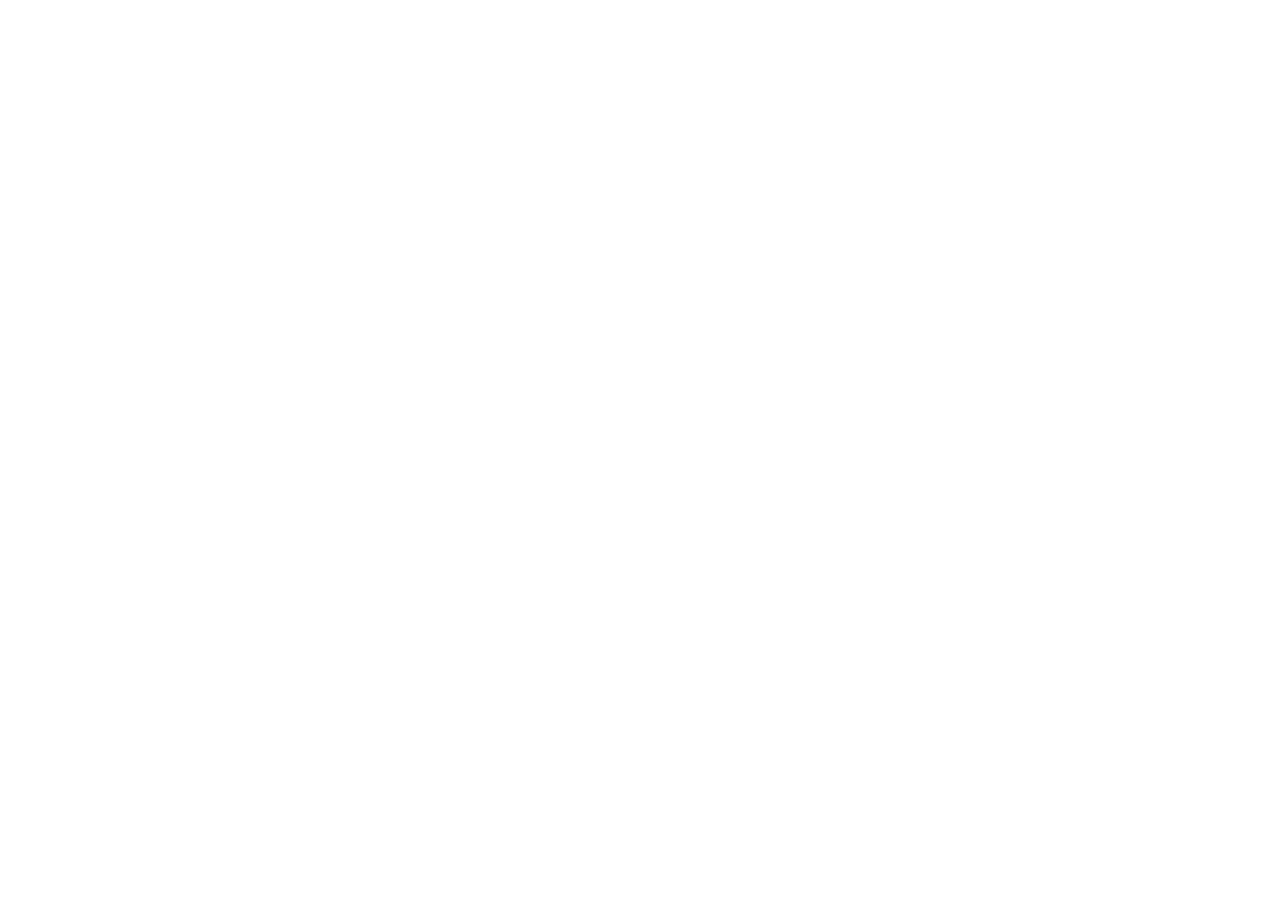
==== index.html @ c0c45ad7 "commit all the things" ====
<html>
  <head>

  </head>
  <body>


    <script>
      url = "https://www.cleverbot.com/getreply";
      key = "CC4sk7cA_iQlY3ymZ43M1AkPwCQ";
      input = encodeURIComponent ("How are you?");
      function ProcessReply (data) {
        if (data.error) console.log ('Error: ' + data.error);
        else alert ('Reply: ' + data.output);
      }
      $.ajax({
          url: url,
          data: {"input": input, "key": key}, //input automatically encoded
          dataType: "jsonp",
          success: ProcessReply
      });
    </script>
  </body>
</html>
<!-- {
  "cs":"112nxdyIJO2...AAA",
  "interaction_count":"2",
  "input":"Hello.",
  "output":"How are you?",
  "conversation_id":"AYAR1E3ITW",
  ...
} -->
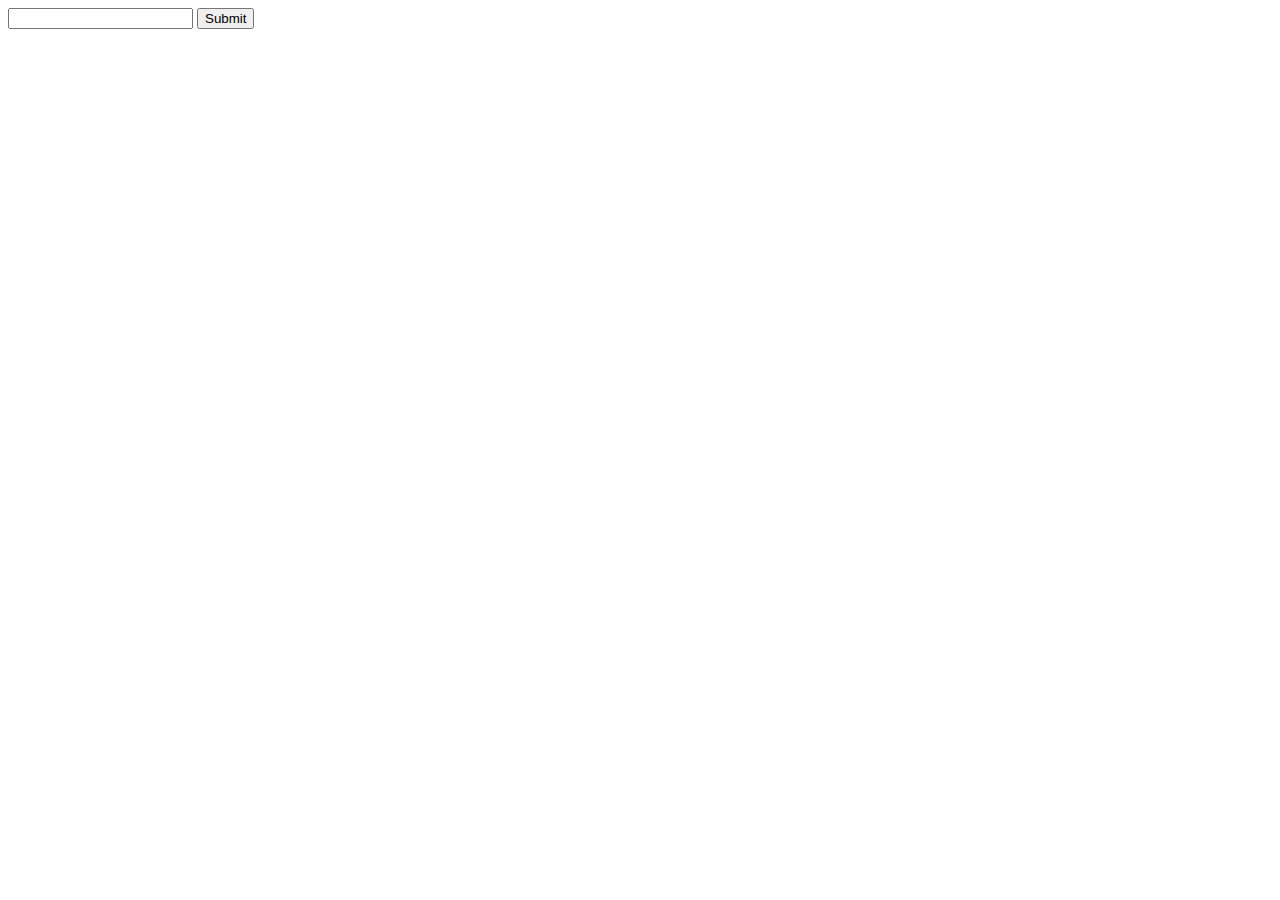
==== commit c65c0b17: "committing more stuff" ====
--- a/index.html
+++ b/index.html
@@ -1,24 +1,36 @@
 <html>
   <head>
-
+    <script src="http://code.jquery.com/jquery-3.2.1.min.js" integrity="sha256-hwg4gsxgFZhOsEEamdOYGBf13FyQuiTwlAQgxVSNgt4=" crossorigin="anonymous">
+    </script>
+    <link rel="stylesheet" type="text/css" href="style.css">
   </head>
   <body>
-
-
+    <div id="chatbox"></div>
+    <form>
+        <input type="text" id="userResponse" value="">
+        <input id="submit" type="submit" value="Submit">
+    </form>
     <script>
-      url = "https://www.cleverbot.com/getreply";
-      key = "CC4sk7cA_iQlY3ymZ43M1AkPwCQ";
-      input = encodeURIComponent ("How are you?");
-      function ProcessReply (data) {
-        if (data.error) console.log ('Error: ' + data.error);
-        else alert ('Reply: ' + data.output);
-      }
-      $.ajax({
-          url: url,
-          data: {"input": input, "key": key}, //input automatically encoded
-          dataType: "jsonp",
-          success: ProcessReply
+    $(document).ready(function () {
+      $("#submit").click(function(e){
+        e.preventDefault();
+        $("#userResponse").text(text);
+        console.log(text);
+        url = "https://www.cleverbot.com/getreply";
+        key = "CC4sk7cA_iQlY3ymZ43M1AkPwCQ";
+        input = encodeURIComponent (text);
+        function ProcessReply (data) {
+          if (data.error) console.log ('Error: ' + data.error);
+          else alert ('Reply: ' + data.output);
+        }
+        $.ajax({
+            url: url,
+            data: {"input": input, "key": key}, //input automatically encoded
+            dataType: "jsonp",
+            success: ProcessReply
+        });
       });
+    });
     </script>
   </body>
 </html>
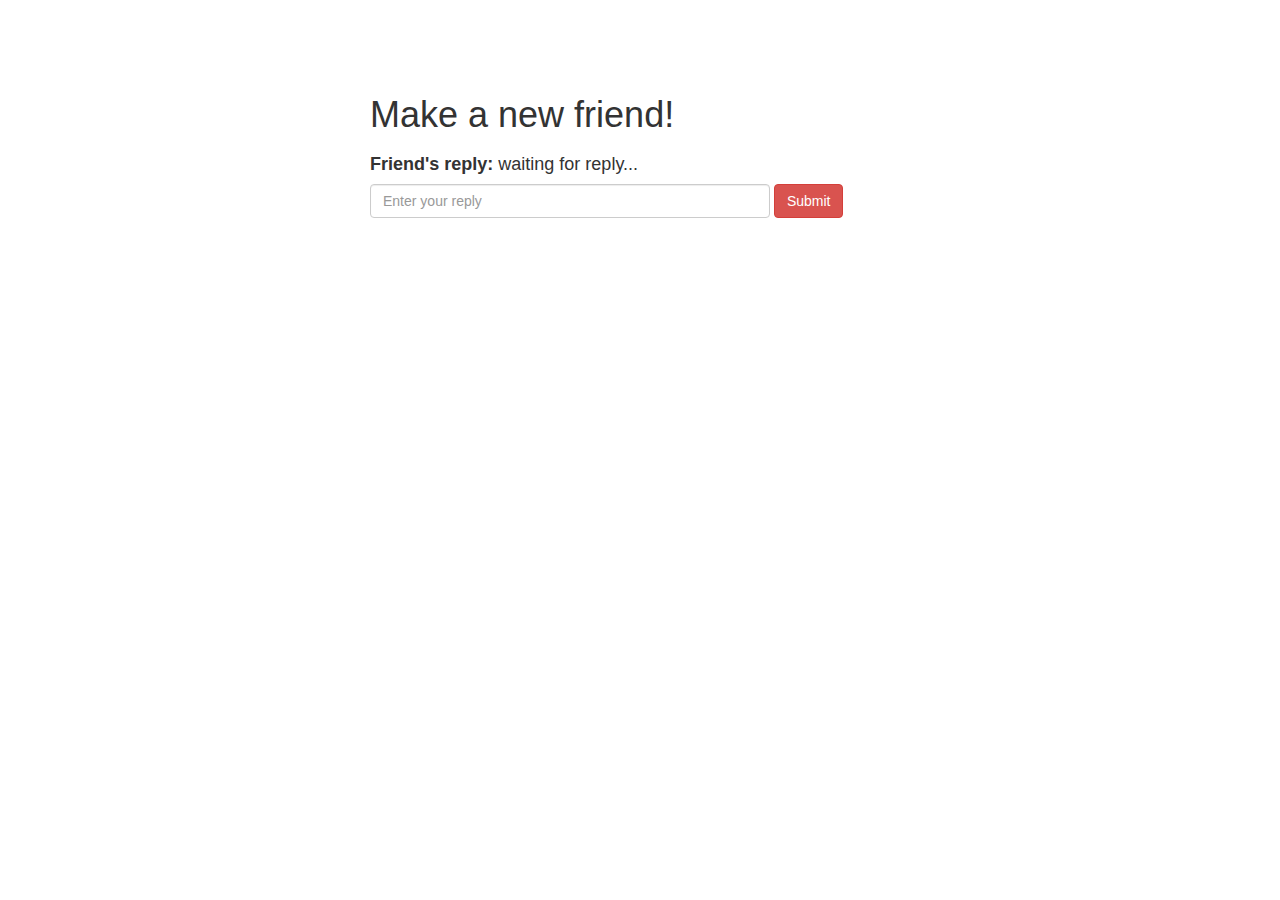
==== commit bc6d1156: "I updated my resume" ====
--- a/index.html
+++ b/index.html
@@ -1,44 +1,90 @@
 <html>
-  <head>
-    <script src="http://code.jquery.com/jquery-3.2.1.min.js" integrity="sha256-hwg4gsxgFZhOsEEamdOYGBf13FyQuiTwlAQgxVSNgt4=" crossorigin="anonymous">
+
+<head>
+    <script src="http://code.jquery.com/jquery-3.2.1.min.js" integrity="sha256-hwg4gsxgFZhOsEEamdOYGBf13FyQuiTwlAQgxVSNgt4=" crossorigin="anonymous"></script>
+
+    <!-- Latest compiled and minified CSS -->
+    <link rel="stylesheet" href="https://maxcdn.bootstrapcdn.com/bootstrap/3.3.7/css/bootstrap.min.css" integrity="sha384-BVYiiSIFeK1dGmJRAkycuHAHRg32OmUcww7on3RYdg4Va+PmSTsz/K68vbdEjh4u" crossorigin="anonymous">
+
+    <!-- Latest compiled JavaScript -->
+    <script src="https://maxcdn.bootstrapcdn.com/bootstrap/3.3.7/js/bootstrap.min.js"></script>
+
+    <link rel="stylesheet" type="text/css" href="style.css">
+
+</head>
+
+<body>
+
+    <div class="vertical-center">
+        <div class="container " style="padding-top: 75px ">
+            <div class="col-md-8 col-md-offset-3">
+                <h1>Make a new friend!</h1>
+            </div>
+
+        </div>
+
+        <div class="container">
+            <div class="col-md-8 col-md-offset-3  ">
+                <h4><strong>Friend's reply:</strong> <span>waiting for reply...</span>
+                </h4>
+            </div>
+
+            <div class="col-md-8 col-md-offset-3 ">
+                <form class="form-inline">
+                    <input type="text" id="userResponse" value="" class="form-control inputbox" placeholder="Enter your reply">
+                    <input id="submit" type="submit" value="Submit" class="btn btn-danger">
+                </form>
+            </div>
+        </div>
+    </div>
+
+
+
+    <script>
+        var CSid;
+        var url = "https://www.cleverbot.com/getreply";
+        var key = "CC4sk7cA_iQlY3ymZ43M1AkPwCQ";
+
+        function ProcessReply(data) {
+            if (data.error) console.log('Error: ' + data.error);
+            else {
+                //alert('Reply: ' + data.output);
+                $("span").text(data.output);
+                CSid = data.cs;
+                console.log(data);
+            }
+        }
+        $(document).ready(function() {
+            $.ajax({
+                url: url,
+                data: {
+                    "input": "Hello",
+                    "key": key
+                }, //input automatically encoded
+                dataType: "jsonp",
+                success: ProcessReply
+            });
+            $("#submit").click(function(e) {
+                e.preventDefault();
+                $("span").text("waiting for reply...");
+                var text = $("#userResponse").val();
+                console.log(text);
+                var input = encodeURIComponent(text);
+                console.log(CSid);
+                $.ajax({
+                    url: url,
+                    data: {
+                        "input": input,
+                        "key": key,
+                        "cs": CSid
+                    }, //input automatically encoded
+                    dataType: "jsonp",
+                    success: ProcessReply
+                });
+            });
+        });
+
     </script>
-    <link rel="stylesheet" type="text/css" href="style.css">
-  </head>
-  <body>
-    <div id="chatbox"></div>
-    <form>
-        <input type="text" id="userResponse" value="">
-        <input id="submit" type="submit" value="Submit">
-    </form>
-    <script>
-    $(document).ready(function () {
-      $("#submit").click(function(e){
-        e.preventDefault();
-        $("#userResponse").text(text);
-        console.log(text);
-        url = "https://www.cleverbot.com/getreply";
-        key = "CC4sk7cA_iQlY3ymZ43M1AkPwCQ";
-        input = encodeURIComponent (text);
-        function ProcessReply (data) {
-          if (data.error) console.log ('Error: ' + data.error);
-          else alert ('Reply: ' + data.output);
-        }
-        $.ajax({
-            url: url,
-            data: {"input": input, "key": key}, //input automatically encoded
-            dataType: "jsonp",
-            success: ProcessReply
-        });
-      });
-    });
-    </script>
-  </body>
+</body>
+
 </html>
-<!-- {
-  "cs":"112nxdyIJO2...AAA",
-  "interaction_count":"2",
-  "input":"Hello.",
-  "output":"How are you?",
-  "conversation_id":"AYAR1E3ITW",
-  ...
-} -->
--- a/style.css
+++ b/style.css
@@ -0,0 +1,14 @@
+#chatbox {
+    margin-bottom: 25px;
+    padding: 40px;
+    background: #fff;
+    height: 270px;
+    width: 75%;
+    border: 1px solid #ACD8F0;
+}
+
+.inputbox {
+    min-width: 400px;
+}
+
+.vertical-center {}
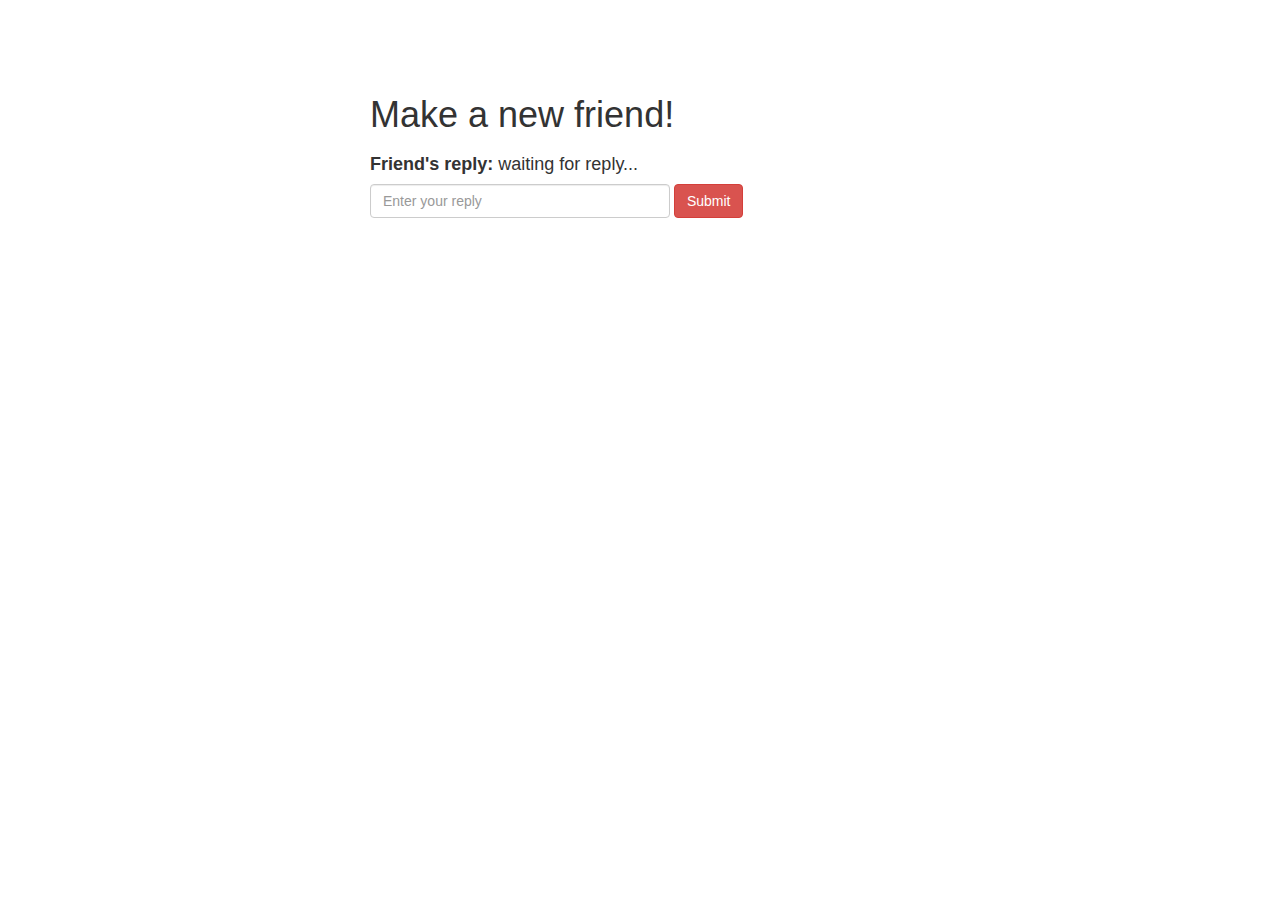
==== commit a37216c7: "first commit" ====
--- a/index.html
+++ b/index.html
@@ -1,45 +1,30 @@
 <html>
 
 <head>
+    <meta name="viewport" content="width=device-width, initial-scale=1.0">
+
     <script src="http://code.jquery.com/jquery-3.2.1.min.js" integrity="sha256-hwg4gsxgFZhOsEEamdOYGBf13FyQuiTwlAQgxVSNgt4=" crossorigin="anonymous"></script>
-
-    <!-- Latest compiled and minified CSS -->
     <link rel="stylesheet" href="https://maxcdn.bootstrapcdn.com/bootstrap/3.3.7/css/bootstrap.min.css" integrity="sha384-BVYiiSIFeK1dGmJRAkycuHAHRg32OmUcww7on3RYdg4Va+PmSTsz/K68vbdEjh4u" crossorigin="anonymous">
-
-    <!-- Latest compiled JavaScript -->
     <script src="https://maxcdn.bootstrapcdn.com/bootstrap/3.3.7/js/bootstrap.min.js"></script>
-
     <link rel="stylesheet" type="text/css" href="style.css">
-
 </head>
 
 <body>
-
     <div class="vertical-center">
-        <div class="container " style="padding-top: 75px ">
+        <div class="container" style="padding-top: 75px ">
             <div class="col-md-8 col-md-offset-3">
                 <h1>Make a new friend!</h1>
             </div>
-
         </div>
-
         <div class="container">
-            <div class="col-md-8 col-md-offset-3  ">
-                <h4><strong>Friend's reply:</strong> <span>waiting for reply...</span>
-                </h4>
+            <div class="col-md-8 col-md-offset-3 ">
+                <h4><strong>Friend's reply:</strong> <span>waiting for reply...</span></h4>
             </div>
-
             <div class="col-md-8 col-md-offset-3 ">
-                <form class="form-inline">
-                    <input type="text" id="userResponse" value="" class="form-control inputbox" placeholder="Enter your reply">
-                    <input id="submit" type="submit" value="Submit" class="btn btn-danger">
-                </form>
+                <form class="form-inline"> <input type="text" id="userResponse" value="" class="form-control inputbox" placeholder="Enter your reply"> <input id="submit" type="submit" value="Submit" class="btn btn-danger"></form>
             </div>
         </div>
     </div>
-
-
-
     <script>
         var CSid;
         var url = "https://www.cleverbot.com/getreply";
@@ -48,7 +33,6 @@
         function ProcessReply(data) {
             if (data.error) console.log('Error: ' + data.error);
             else {
-                //alert('Reply: ' + data.output);
                 $("span").text(data.output);
                 CSid = data.cs;
                 console.log(data);
@@ -60,7 +44,7 @@
                 data: {
                     "input": "Hello",
                     "key": key
-                }, //input automatically encoded
+                },
                 dataType: "jsonp",
                 success: ProcessReply
             });
@@ -77,7 +61,7 @@
                         "input": input,
                         "key": key,
                         "cs": CSid
-                    }, //input automatically encoded
+                    },
                     dataType: "jsonp",
                     success: ProcessReply
                 });
--- a/style.css
+++ b/style.css
@@ -8,7 +8,19 @@
 }
 
 .inputbox {
-    min-width: 400px;
+    min-width: 300px;
+    max-width: 20%;
 }
 
 .vertical-center {}
+
+@media only screen and (max-width: 450px) {
+    .inputbox {
+        min-width: 80%;
+        max-width: 100%;
+    }
+    .btn-danger {
+        margin-top: 8px;
+        min-width: 100%;
+    }
+}
